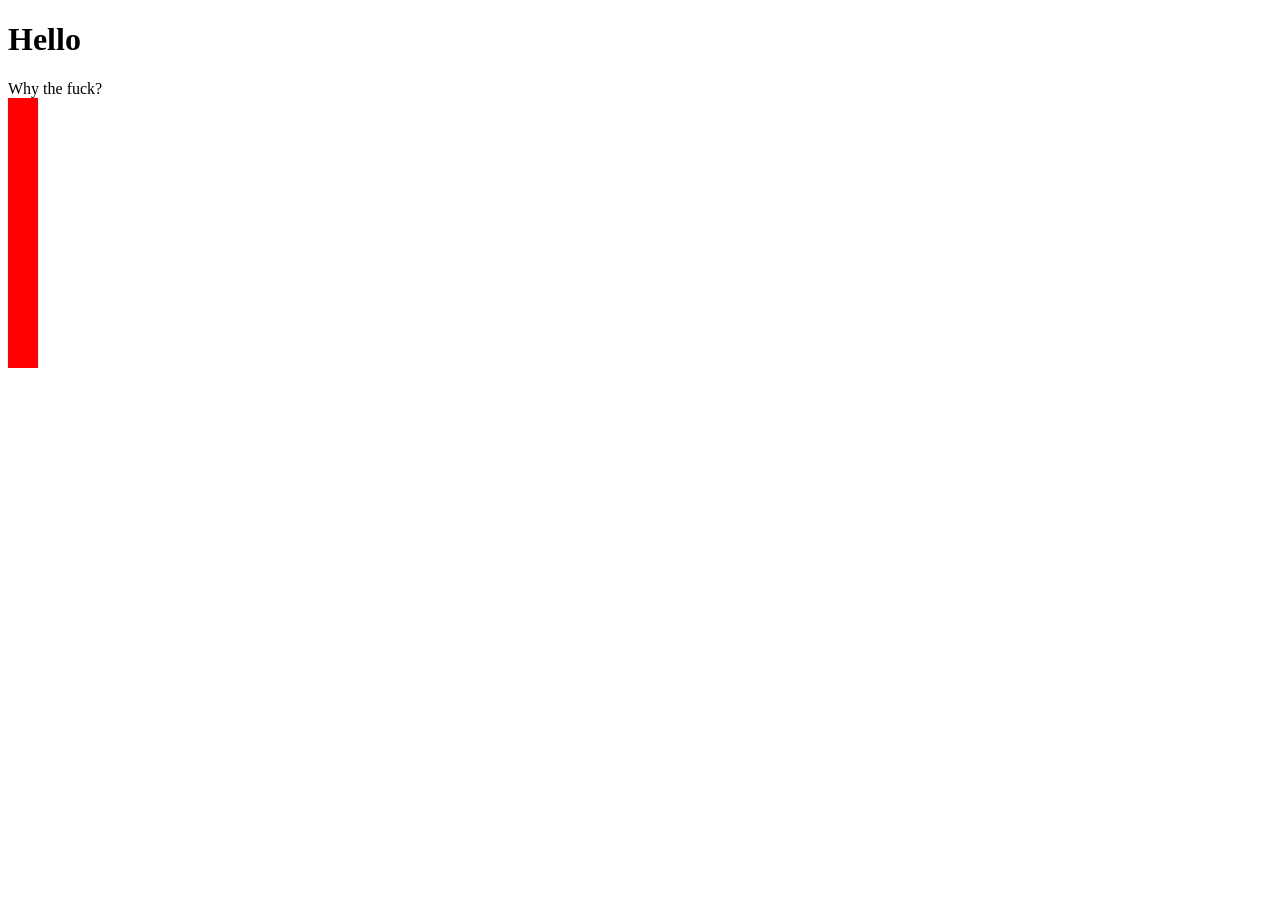
==== index.html @ c94d35b8 "Begin simple javascript game." ====
<!DOCTYPE html>
<html>
<head>
	<title>tictactoe</title>
	<script src="game.js"></script>
	<link rel="stylesheet" type="text/css" href="styles.css">
</head>
<body>
<h1>Hello</h1>
	<div id="board">Why the fuck?
		<div class="up-left cell"></div>
		<div class="cell"></div>
		<div class="up-right cell"></div>
		<div class="cell"></div>
		<div class="cell"></div>
		<div class="cell"></div>
		<div class="down-left cell"></div>
		<div class="cell"></div>
		<div class="down-right cell"></div>
	</div>
</body>
</html>
---- styles.css ----
#board {
	width: 300px;
	height: 300px;
}

.cell {
	width: 30px;
	height: 30px;
	background-color: red;
}
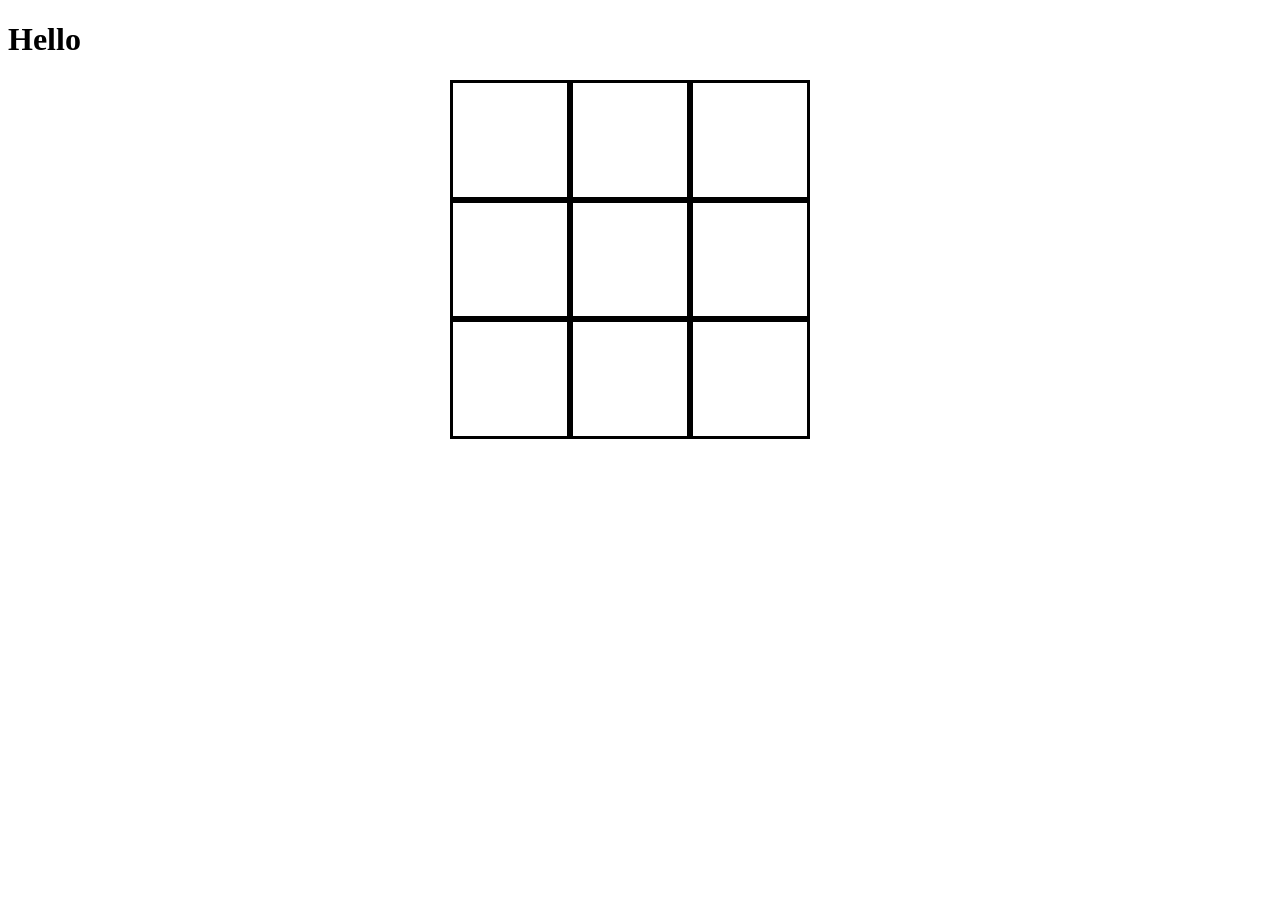
==== commit 2854c516: "Create basic board using CSS and write constructor, move placement, and column/row check functions f" ====
--- a/index.html
+++ b/index.html
@@ -2,21 +2,22 @@
 <html>
 <head>
 	<title>tictactoe</title>
+  <script src="https://ajax.googleapis.com/ajax/libs/jquery/3.2.1/jquery.min.js"></script>
 	<script src="game.js"></script>
 	<link rel="stylesheet" type="text/css" href="styles.css">
 </head>
 <body>
 <h1>Hello</h1>
-	<div id="board">Why the fuck?
-		<div class="up-left cell"></div>
-		<div class="cell"></div>
-		<div class="up-right cell"></div>
-		<div class="cell"></div>
-		<div class="cell"></div>
-		<div class="cell"></div>
-		<div class="down-left cell"></div>
-		<div class="cell"></div>
-		<div class="down-right cell"></div>
-	</div>
+	<ul id="board">
+		<li class="up-left cell"></li>
+		<li class="cell"></li>
+		<li class="up-right cell"></li>
+		<li class="cell"></li>
+		<li class="cell"></li>
+		<li class="cell"></li>
+		<li class="down-left cell"></li>
+		<li class="cell"></li>
+		<li class="down-right cell"></li>
+	</ul>
 </body>
 </html>
--- a/styles.css
+++ b/styles.css
@@ -1,10 +1,14 @@
 #board {
-	width: 300px;
-	height: 300px;
+	margin: 0 auto;
+	padding: 0;
+	overflow: auto;
+	width: 30%;
 }
 
 .cell {
-	width: 30px;
-	height: 30px;
-	background-color: red;
+	display: block;
+	width: 30%;
+	float: left;
+	padding-bottom: 30%;
+	border: solid 3px;
 }
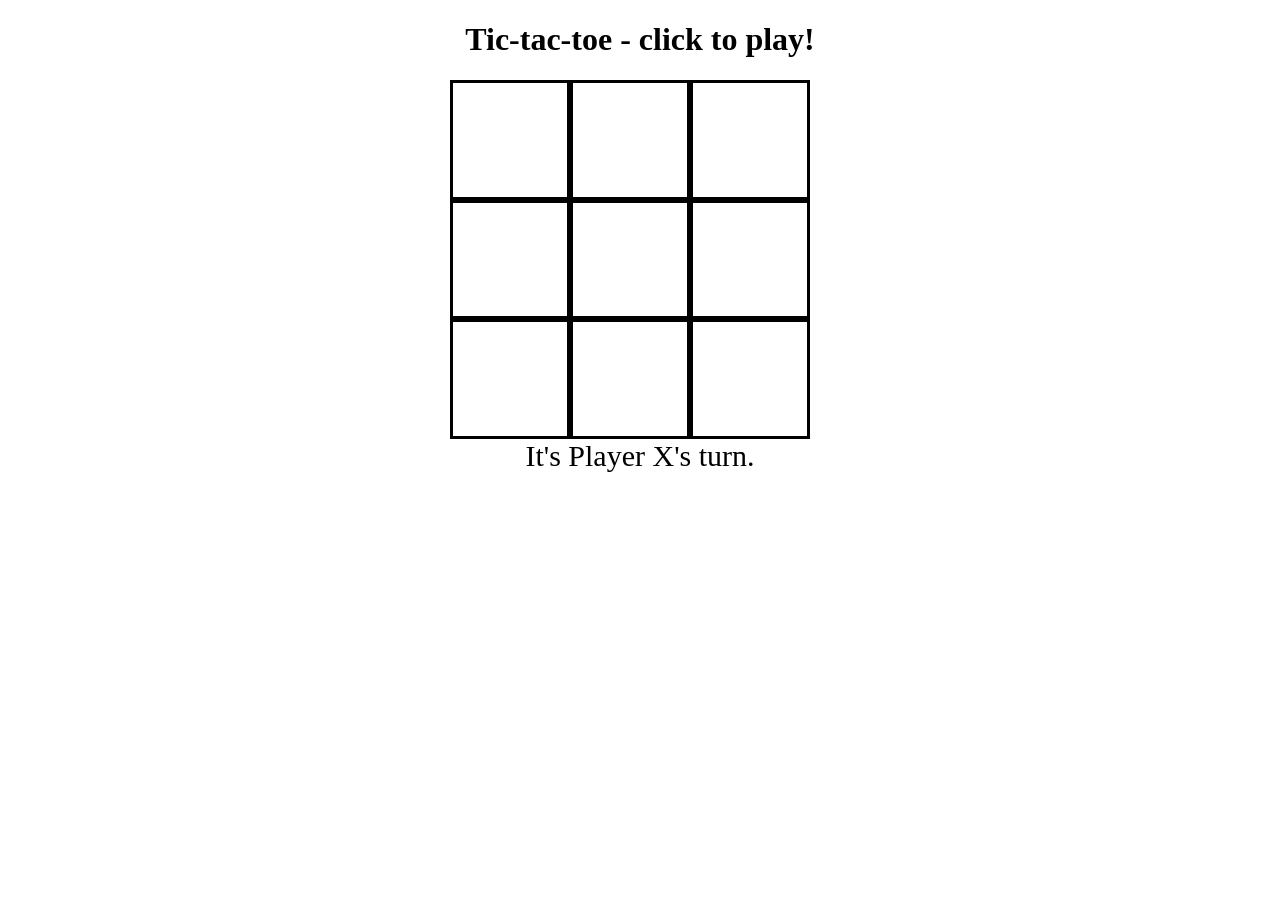
==== commit db6883e1: "Write functions to check for draw, render winner, and reset board. Also create div for replaying boa" ====
--- a/index.html
+++ b/index.html
@@ -7,17 +7,19 @@
 	<link rel="stylesheet" type="text/css" href="styles.css">
 </head>
 <body>
-<h1>Hello</h1>
+<h1>Tic-tac-toe - click to play!</h1>
 	<ul id="board">
-		<li class="up-left cell"></li>
-		<li class="cell"></li>
-		<li class="up-right cell"></li>
-		<li class="cell"></li>
-		<li class="cell"></li>
-		<li class="cell"></li>
-		<li class="down-left cell"></li>
-		<li class="cell"></li>
-		<li class="down-right cell"></li>
+		<li class="up-left cell"><div class="turn"></div></li>
+		<li class="cell"><div class="turn"></div></li>
+		<li class="up-right cell"><div class="turn"></div></li>
+		<li class="cell"><div class="turn"></div></li>
+		<li class="cell"><div class="turn"></div></li>
+		<li class="cell"><div class="turn"></div></li>
+		<li class="down-left cell"><div class="turn"></div></li>
+		<li class="cell"><div class="turn"></div></li>
+		<li class="down-right cell"><div class="turn"></div></li>
 	</ul>
+	<div class="notice"></div>
+	<div class="replay">Click here to play again!</div>
 </body>
 </html>
--- a/styles.css
+++ b/styles.css
@@ -11,4 +11,32 @@
 	float: left;
 	padding-bottom: 30%;
 	border: solid 3px;
+	position: relative;
+}
+
+.turn {
+	margin: 0 auto;
+	width: 100%;
+	height: 100%;
+	display: inline-block;
+	position: absolute;
+	text-align: center;
+	vertical-align: middle;
+	line-height: 136.8px;
+	font-size: 60px;
+}
+
+h1 {
+	text-align: center;
+}
+
+.notice, .replay {
+	height: 100%;
+	text-align: center;
+	font-size: 30px;
+}
+
+.replay {
+	padding-top: 30px;
+	display: none;
 }
